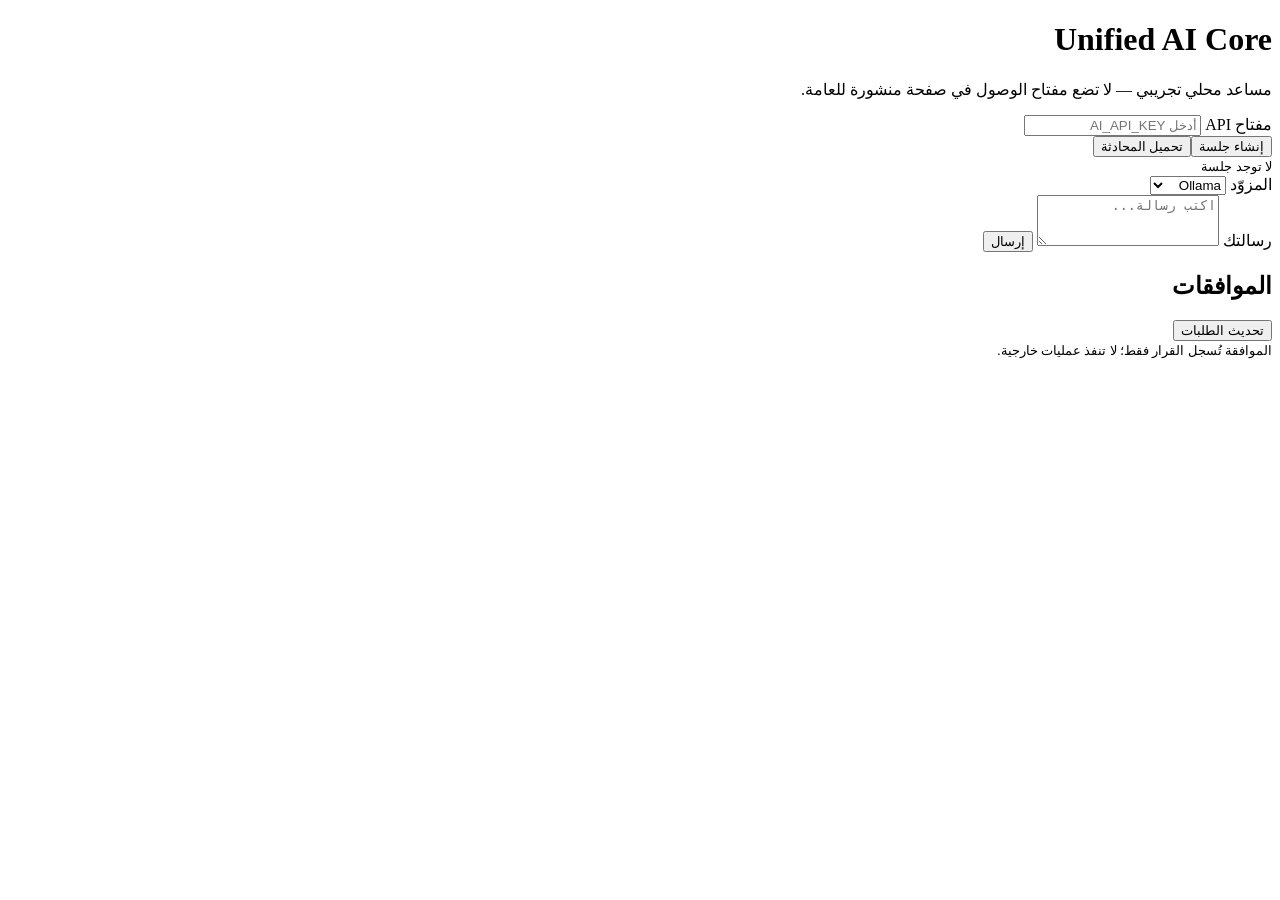
==== core/web/index.html @ daf5454e "build: package web asset core/web/index.html with the Python server" ====
<!doctype html>
<html lang="ar" dir="rtl">
<head>
<meta charset="utf-8">
<meta name="viewport" content="width=device-width,initial-scale=1">
<title>Unified AI Core</title>
<link rel="stylesheet" href="/static/styles.css">
<script src="/static/app.js" defer></script>
</head>
<body><main>
<h1>Unified AI Core</h1>
<p>مساعد محلي تجريبي — لا تضع مفتاح الوصول في صفحة منشورة للعامة.</p>
<section>
<label for="key">مفتاح API</label>
<input id="key" type="password" autocomplete="off" placeholder="أدخل AI_API_KEY">
<div class="row"><button id="start">إنشاء جلسة</button><button id="load">تحميل المحادثة</button></div>
<small id="session">لا توجد جلسة</small>
</section>
<section>
<label for="provider">المزوّد</label>
<select id="provider"><option value="ollama">Ollama</option><option value="langflow">Langflow</option></select>
<div id="messages" aria-live="polite"></div>
<label for="prompt">رسالتك</label>
<textarea id="prompt" rows="3" maxlength="10000" placeholder="اكتب رسالة..."></textarea>
<button id="send">إرسال</button><small id="status" role="status"></small>
</section>
<section>
<h2>الموافقات</h2>
<button id="refresh">تحديث الطلبات</button><div id="approvals"></div>
<small>الموافقة تُسجل القرار فقط؛ لا تنفذ عمليات خارجية.</small>
</section>
</main></body>
</html>
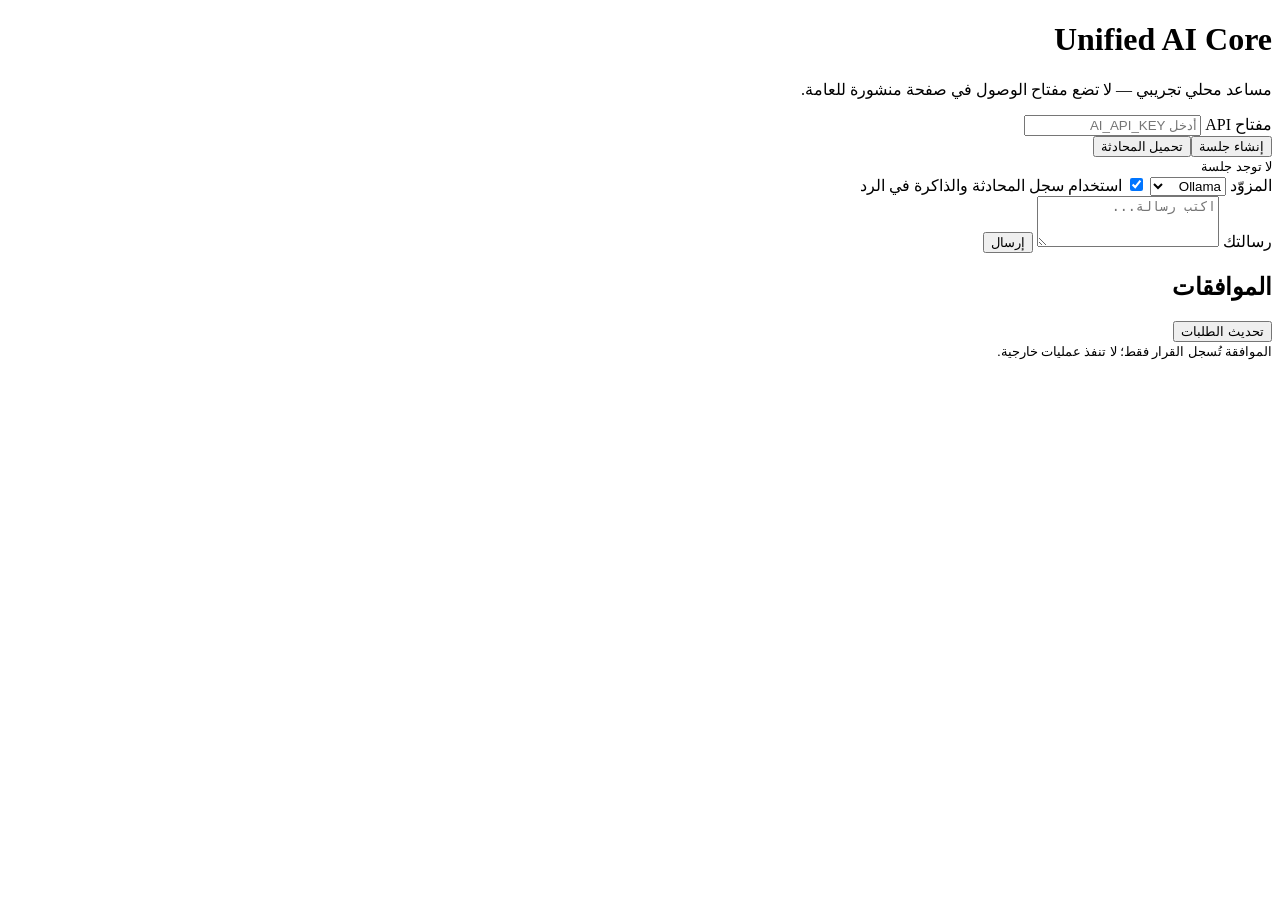
==== commit 5f937c65: "Add filtered evidence exports, Mac verification, bounded model output and streaming backups" ====
--- a/core/web/index.html
+++ b/core/web/index.html
@@ -19,6 +19,7 @@
 <section>
 <label for="provider">المزوّد</label>
 <select id="provider"><option value="ollama">Ollama</option><option value="langflow">Langflow</option></select>
+<label><input id="context" type="checkbox" checked> استخدام سجل المحادثة والذاكرة في الرد</label>
 <div id="messages" aria-live="polite"></div>
 <label for="prompt">رسالتك</label>
 <textarea id="prompt" rows="3" maxlength="10000" placeholder="اكتب رسالة..."></textarea>
